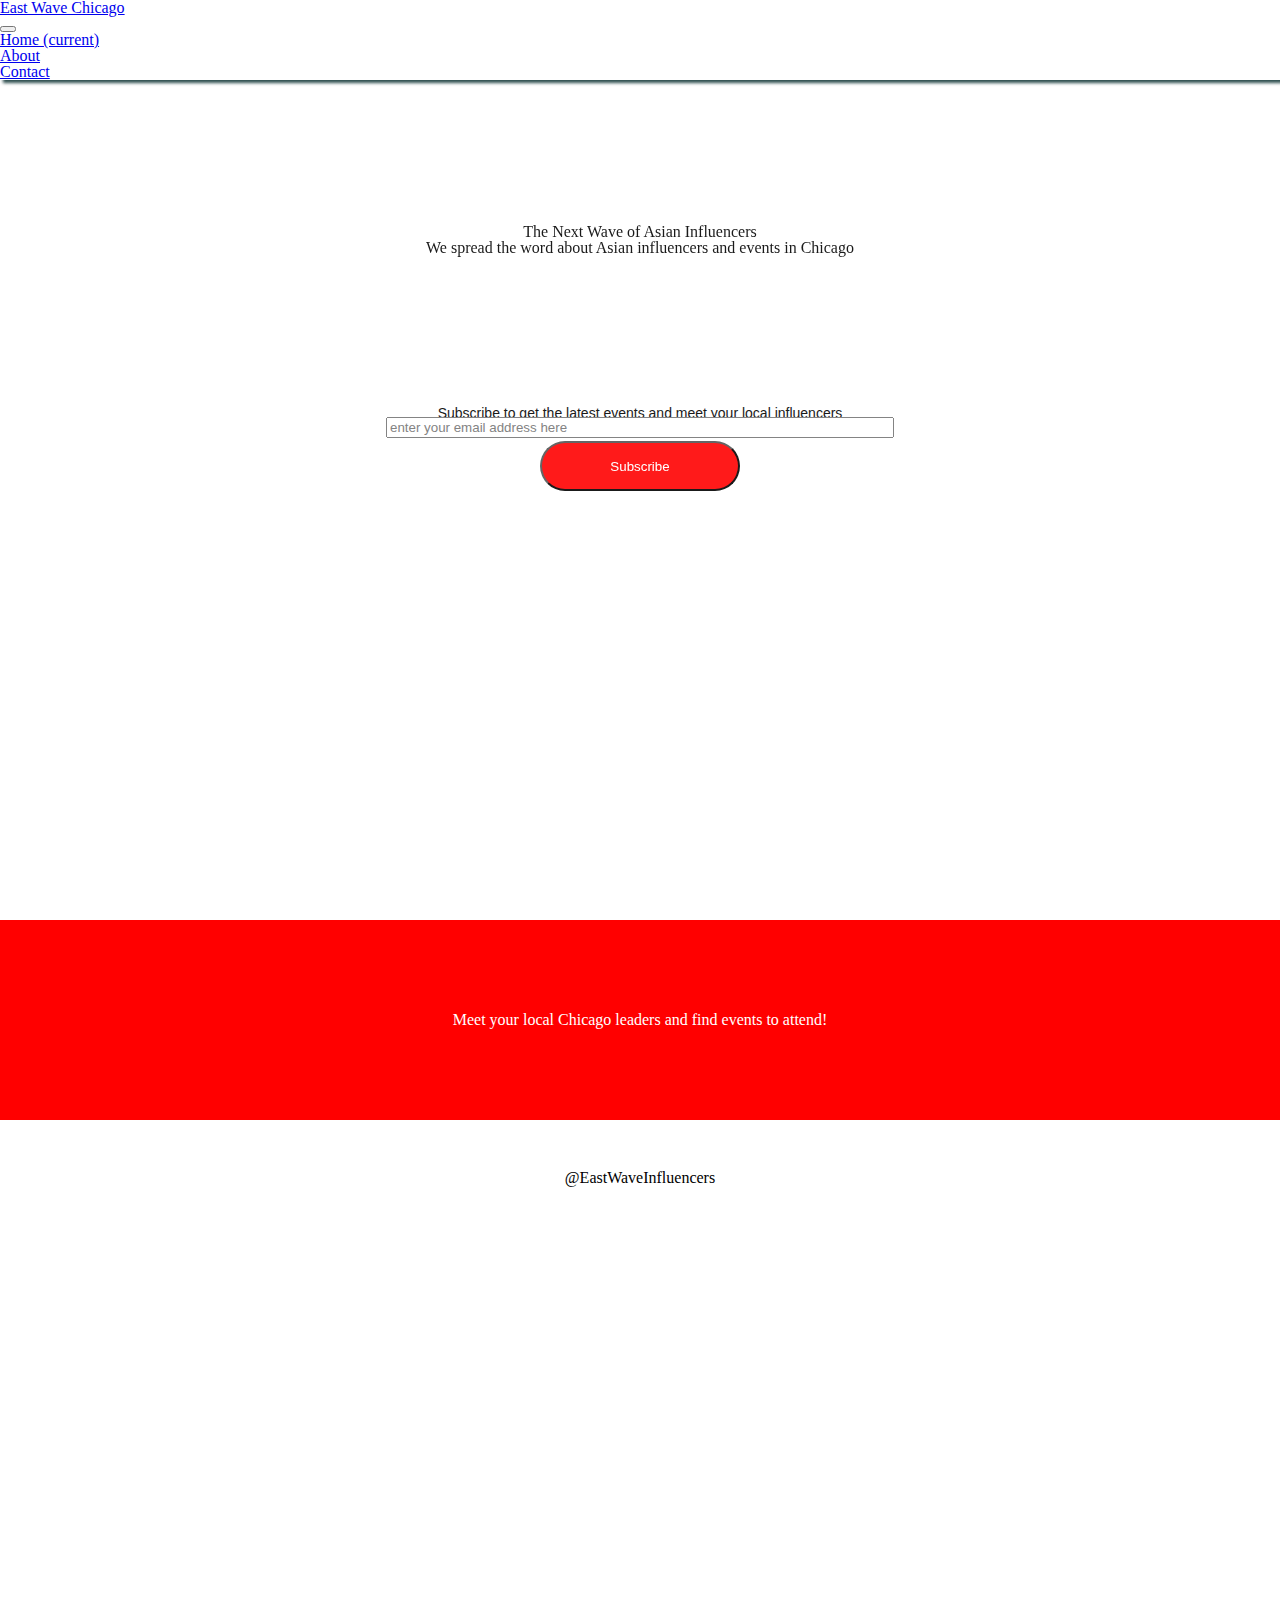
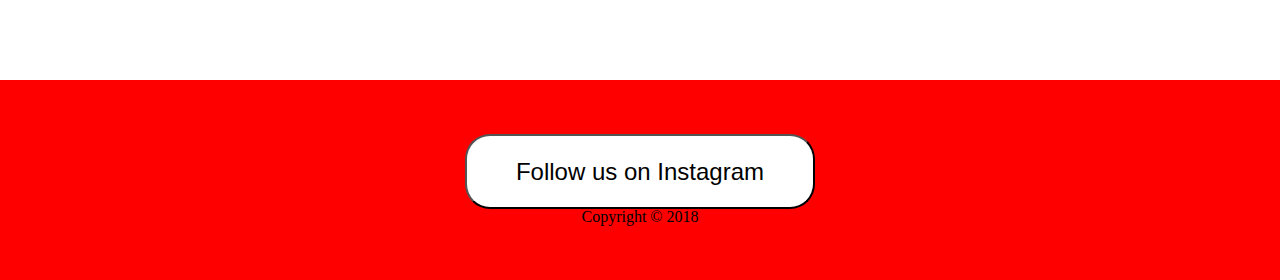
==== index.html @ 26a00152 "chicago > influencers" ====
<!DOCTYPE html>
<html lang="en">
<head>
    <meta charset="UTF-8">
    <meta name="viewport" content="width=device-width, initial-scale=1.0">
    <meta http-equiv="X-UA-Compatible" content="ie=edge">
    <link rel="stylesheet" type="text/css" href="css/reset.css">
    <link rel="stylesheet" href="https://stackpath.bootstrapcdn.com/bootstrap/4.1.1/css/bootstrap.min.css" integrity="sha384-WskhaSGFgHYWDcbwN70/dfYBj47jz9qbsMId/iRN3ewGhXQFZCSftd1LZCfmhktB" crossorigin="anonymous">
    <link rel="stylesheet" type="text/css" href="css/style.css">

    <script src="https://code.jquery.com/jquery-3.3.1.slim.min.js" integrity="sha384-q8i/X+965DzO0rT7abK41JStQIAqVgRVzpbzo5smXKp4YfRvH+8abtTE1Pi6jizo" crossorigin="anonymous"></script>
    <script src="https://cdnjs.cloudflare.com/ajax/libs/popper.js/1.14.3/umd/popper.min.js" integrity="sha384-ZMP7rVo3mIykV+2+9J3UJ46jBk0WLaUAdn689aCwoqbBJiSnjAK/l8WvCWPIPm49" crossorigin="anonymous"></script>
    <script src="https://stackpath.bootstrapcdn.com/bootstrap/4.1.2/js/bootstrap.min.js" integrity="sha384-o+RDsa0aLu++PJvFqy8fFScvbHFLtbvScb8AjopnFD+iEQ7wo/CG0xlczd+2O/em" crossorigin="anonymous"></script>
    <title>East Wave Chicago</title>
</head>
<body>
    <!-- top nav bar area -->
    <header>
        <nav class="fixed-top navbar navbar-expand-lg navbar-light bg-light">
            <a class="navbar-brand" href="index.html"><h1>East Wave Chicago</h1></a>
            <button class="navbar-toggler" type="button" data-toggle="collapse" data-target="#navbarNav" aria-controls="navbarNav" aria-expanded="false" aria-label="Toggle navigation">
              <span class="navbar-toggler-icon"></span>
            </button>
            <div class="collapse navbar-collapse" id="navbarNav">
                <ul class="navbar-nav">
                <li class="nav-item active">
                    <a class="nav-link" href="index.html">Home <span class="sr-only">(current)</span></a>
                </li>
                <li class="nav-item">
                    <a class="nav-link" href="about.html">About</a>
                </li>
                <li class="nav-item">
                    <a class="nav-link" href="contact.html">Contact</a>
                </li>
                </ul>
            </div>
        </nav>
    </header>
    
    <!-- Hero content -->
    <div class="container-fluid">
        <div class="row">
            <div class="col">
                <div class="video">
                    <video autoplay muted loop id="myVideo">
                        <source src="videos/chinese-temple.mp4" type="video/mp4">
                    </video>
                </div>
            </div>
        </div>
    </div>
    <div class="hero-container">
        <div class="jumbotron">
            <h1>The Next Wave of Asian Influencers</h1>
            <p>We spread the word about Asian influencers and events in Chicago</p>
            <div class="signup-container2">
                <!-- Begin MailChimp Signup Form -->
                <div id="mc_embed_signup">
                    <form action="https://eastwavechicago.us18.list-manage.com/subscribe/post?u=8df125f7c9a47963c4aa22cc7&amp;id=b402ee8cac" method="post" id="mc-embedded-subscribe-form" name="mc-embedded-subscribe-form" class="validate" target="_blank" novalidate>
                        <div id="mc_embed_signup_scroll">
                            <label for="mce-EMAIL" class="signup-label">Subscribe to get the latest events and meet your local influencers</label>
                            <input class="email-field" type="email" value="" name="EMAIL" class="email" id="mce-EMAIL" placeholder="enter your email address here" required>
                            <!-- real people should not fill this in and expect good things - do not remove this or risk form bot signups-->
                            <div style="position: absolute; left: -5000px;" aria-hidden="true"><input type="text" name="b_8df125f7c9a47963c4aa22cc7_b402ee8cac" tabindex="-1" value=""></div>
                            <div class="clear">
                                <input class="submit-button" type="submit" value="Subscribe" name="subscribe" id="mc-embedded-subscribe" class="button">
                            </div>
                        </div>
                    </form>
                </div>
                <!--End mc_embed_signup-->
            </div>
        </div>
    </div>

    <div class="main-conatiner">
        <!-- page break, instagram intros -->
        <div class="container-fluid">
            <div class="row">
                <div class="col">
                    <div class="page-break1">
                        <h1>Meet your local Chicago leaders and find events to attend!</h1> 
                    </div>
                </div>
            </div>
        </div>
        <!-- instagram api integration area -->
        <div class="container instagram-container">
            <div class="row">
                <div class="col">
                    <h1>@EastWaveInfluencers</h1>
                    <div class='embedsocial-instagram' data-ref="517c697fac0bc0547602033151f2229e3781bcee"></div>
                </div>
            </div>
        </div>

        <!-- page break, instagram link -->
        <div class="container-fluid">
            <div class="row">
                <div class="col">
                    <div class="page-break2">
                        <a href="https://www.instagram.com/eastwaveinfluencers/"><button>Follow us on Instagram</button></a>
                        <br>
                        <p>Copyright &copy; 2018</p>
                    </div>
                </div>
            </div>
        </div>

        
        <!-- down arrow -->
        <div class="arrow bounce"></div>
    </div>

    

    <script>(function(d, s, id){var js; if (d.getElementById(id)) {return;} js = d.createElement(s); js.id = id; js.src = "https://embedsocial.com/embedscript/in.js"; d.getElementsByTagName("head")[0].appendChild(js);}(document, "script", "EmbedSocialInstagramScript"));</script>
</body>
</html>
---- css/style.css ----
body {
    overflow: auto;
}


/* ---------------------------- top nav ---------------------------- */

.navbar{
    z-index: 2;
    box-shadow: 3px 3px 3px darkslategrey;
}

.navbar-collapse {
    max-height: 280px;
    overflow-y: auto;
  }

/* ---------------------------- hero content ---------------------------- */

.video {
    z-index: -1;
    height: 80%;
    position: absolute;
    top: -200px;
    left: 50%;
    max-width: 100vw;
    transform: translateX(-50%);
}

.jumbotron {
    z-index: 1;
    background-color: white;
    height: 300px;
    width: 600px;
    opacity: .9;
    margin: auto;
    position: absolute;
    top: 25%;
    left: 50%;
    transform: translateX(-50%);
    border-radius: 1em;
}

.jumbotron h1 {
    text-align: center;
    position: relative;
    top: 5%;
    margin-top: -1em;
}

.jumbotron p {
    text-align: center;
    position: relative;
    top: 5%;
}

#mc_embed_signup {
    background:#fff; 
    clear:left; 
    font:14px Helvetica,Arial,sans-serif; 
    position: absolute;
    top: 60%;
    left: 50%;
    transform: translateX(-50%);
    width: 500px;
    text-align: center;
}

.email-field {
    width: 500px;
    position: absolute;
    top: 75%;
    left: 50%;
    transform: translateX(-50%);
}


.submit-button {
    position: absolute;
    top: 225%;
    left: 50%;
    transform: translateX(-50%);
    background-color: red;
    color: white;
    height: 50px;
    width: 200px;
    border-radius: 25px;
}

.submit-button:hover {
    box-shadow: 3px 3px 3px darkgrey;
}


/* ---------------------------- index content ---------------------------- */
.main-conatiner {
    position: absolute;
    top: 880px;
    width: 100%;
}



/* ---------------------------- page break 1 ---------------------------- */

.page-break1 {
    background-color: red;
    padding: 100px 0;
    width: 100%;
    text-align: center;
    position: absolute;
    left: 50%;
    transform: translateX(-50%);
}

.page-break1 h1 {
    position: absolute;
    top: 50%;
    left: 50%;
    transform: translate(-50%, -50%);
    text-align: center;
    color: white;
}

/* ---------------------------- instagram plugin ---------------------------- */

.instagram-container {
    position: absolute;
    top: 290px;
    left: 50%;
    transform: translateX(-50%);
    text-align: center;
    padding-bottom: 100px;
}


/* ---------------------------- instagram link ---------------------------- */

.page-break2 {
    position: absolute;
    top: 700px;
    left: 50%;
    transform: translateX(-50%);
    background-color: red;
    height: 200px;
    width: 100%;
    text-align: center;
    margin-top: 100px;
}

.page-break2 button {
    background-color: white;
    color: black;
    height: 75px;
    width: 350px;
    font-size: 1.5em;
    margin-top: 2.25em;
    border-radius: 25px;
}

.page-break2 button:hover {
    box-shadow: 3px 3px 3px darkred;
}



/* ---------------------------- scroll to bottom arrow ---------------------------- */

@import "compass/css3";

.arrow {
  position: fixed;
  bottom: 0;
  left: 50%;
  margin-left:-20px;
  width: 40px;
  height: 40px;
  background-image: url([data-uri]);
  background-size: contain;
}

/* ---------------------------- about me page styles ---------------------------- */

.about-img {
    position: relative;
    top: 50px;
}

.container-about {
    position: relative;
    top: 100px;
}

.white-house {
    height: 150px;
    display: inline-block;
}

.about-button {
    background-color: red;
    height: 35px;
    width: 100%;
    font-size: 1.25rem;
    color: white;
    border-radius: 15px;
}

.about-button:hover {
    box-shadow: 3px 3px 3px darkgrey;
}

.consulting-button {
    background-color: red;
    height: 35px;
    width: 100%;
    font-size: 1.25rem;
    color: white;
    border-radius: 15px;
}

.consulting-button:hover {
    box-shadow: 3px 3px 3px darkgrey;
}

.about-spacer {
    position: relative;
    left: 50%;
    transform: translateX(-50%);
}

.row {
    margin-bottom: 40px;
}

/* ---------------------------- contact page ---------------------------- */
.photo-background {
    position: relative;
    top: 50px;
    width: 100%;
    background-color: black;
    height: 350px
}

.contact-img {
    height: 350px;
    position: absolute;
    left: 50%;
    transform: translateX(-50%);
}

.container-contact {
    position: relative;
    top: 60px;
    text-align: center;
}
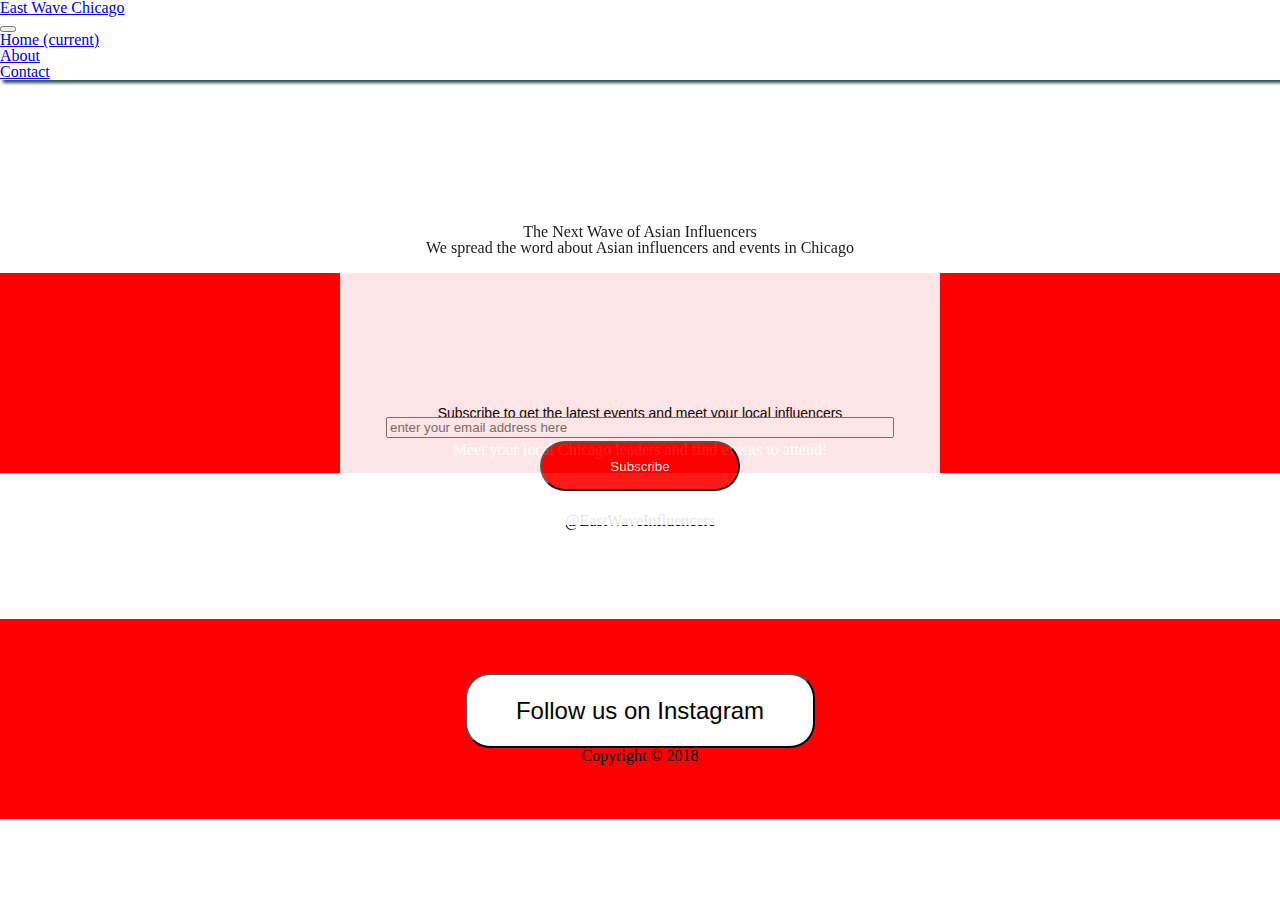
==== commit 9141b3b8: "removed position" ====
--- a/index.html
+++ b/index.html
@@ -49,7 +49,7 @@
             </div>
         </div>
     </div>
-    <div class="hero-container">
+    
         <div class="jumbotron">
             <h1>The Next Wave of Asian Influencers</h1>
             <p>We spread the word about Asian influencers and events in Chicago</p>
@@ -71,7 +71,7 @@
                 <!--End mc_embed_signup-->
             </div>
         </div>
-    </div>
+    
 
     <div class="main-conatiner">
         <!-- page break, instagram intros -->
@@ -87,7 +87,7 @@
         <!-- instagram api integration area -->
         <div class="container instagram-container">
             <div class="row">
-                <div class="col">
+                <div class="col-lg-12">
                     <h1>@EastWaveInfluencers</h1>
                     <div class='embedsocial-instagram' data-ref="517c697fac0bc0547602033151f2229e3781bcee"></div>
                 </div>
--- a/css/style.css
+++ b/css/style.css
@@ -1,6 +1,4 @@
-body {
-    overflow: auto;
-}
+
 
 
 /* ---------------------------- top nav ---------------------------- */
@@ -19,12 +17,13 @@
 
 .video {
     z-index: -1;
-    height: 80%;
-    position: absolute;
-    top: -200px;
-    left: 50%;
-    max-width: 100vw;
-    transform: translateX(-50%);
+    height: 100%;
+ 
+}
+
+video {
+    width: 100vw;
+    margin: 0 auto;
 }
 
 .jumbotron {
@@ -94,8 +93,7 @@
 
 /* ---------------------------- index content ---------------------------- */
 .main-conatiner {
-    position: absolute;
-    top: 880px;
+  
     width: 100%;
 }
 
@@ -103,14 +101,18 @@
 
 /* ---------------------------- page break 1 ---------------------------- */
 
+.container-fluid {
+    width: 100vw;
+    padding: 0px;
+    margin: 0px;
+}
+
 .page-break1 {
     background-color: red;
     padding: 100px 0;
     width: 100%;
     text-align: center;
-    position: absolute;
-    left: 50%;
-    transform: translateX(-50%);
+
 }
 
 .page-break1 h1 {
@@ -125,27 +127,20 @@
 /* ---------------------------- instagram plugin ---------------------------- */
 
 .instagram-container {
-    position: absolute;
-    top: 290px;
-    left: 50%;
-    transform: translateX(-50%);
-    text-align: center;
-    padding-bottom: 100px;
+
+    text-align: center;
+    padding-bottom: 50px;
 }
 
 
 /* ---------------------------- instagram link ---------------------------- */
 
 .page-break2 {
-    position: absolute;
-    top: 700px;
-    left: 50%;
-    transform: translateX(-50%);
+
     background-color: red;
     height: 200px;
     width: 100%;
     text-align: center;
-    margin-top: 100px;
 }
 
 .page-break2 button {
@@ -232,6 +227,20 @@
     margin-bottom: 40px;
 }
 
+
+.Lakhi-content {
+    margin-top: -10px;
+}
+
+.Noah-content {
+    margin-top: -10px;
+}
+
+.Megha-content {
+    margin-top: -10px;
+}
+
+
 /* ---------------------------- contact page ---------------------------- */
 .photo-background {
     position: relative;
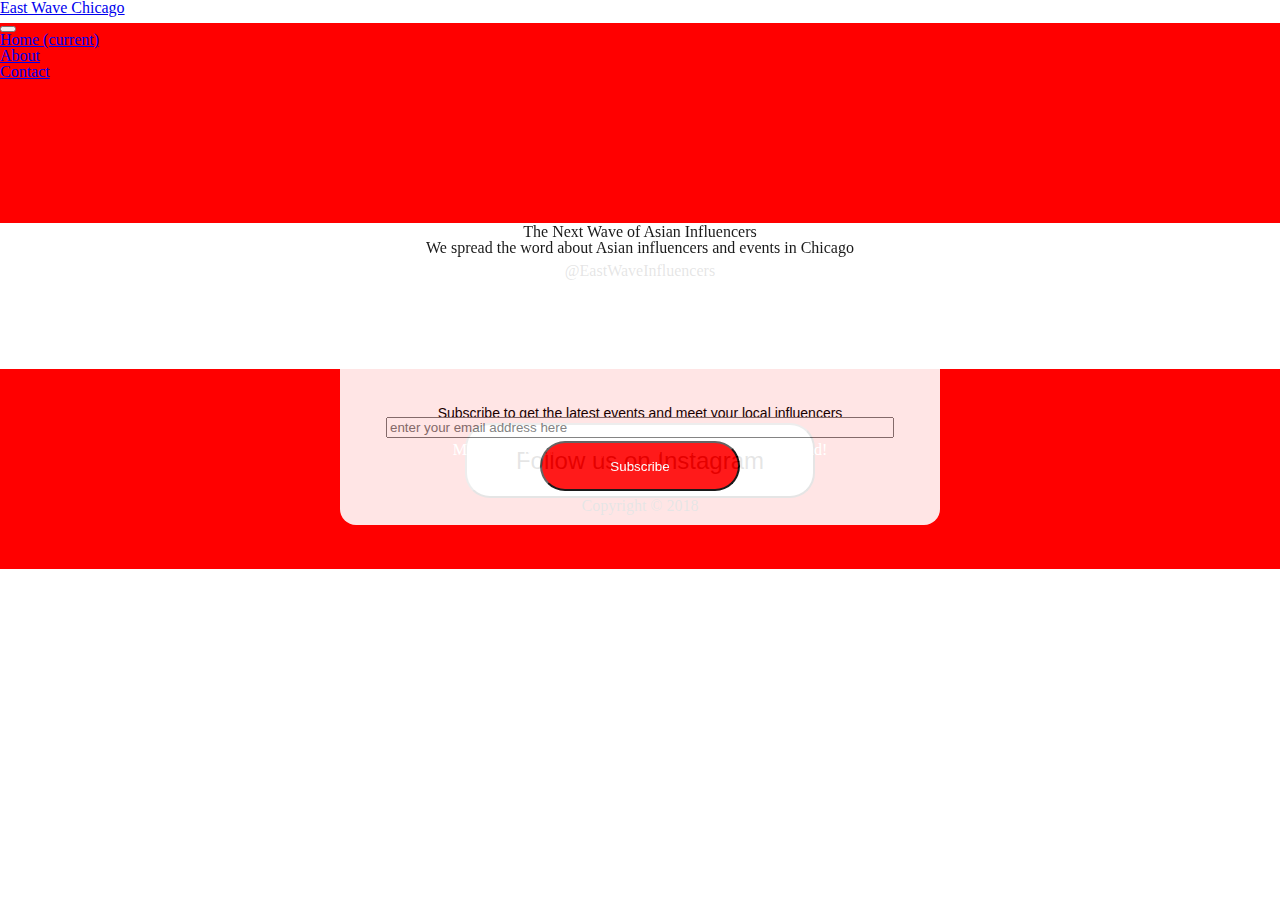
==== commit 3de5c9d0: "video moved up 200 px" ====
--- a/index.html
+++ b/index.html
@@ -38,7 +38,7 @@
     </header>
     
     <!-- Hero content -->
-    <div class="container-fluid">
+    <div class="container-fluid video-container">
         <div class="row">
             <div class="col">
                 <div class="video">
--- a/css/style.css
+++ b/css/style.css
@@ -15,6 +15,10 @@
 
 /* ---------------------------- hero content ---------------------------- */
 
+.video-container {
+    position: relative;
+    top: -200px;
+}
 .video {
     z-index: -1;
     height: 100%;
@@ -93,7 +97,7 @@
 
 /* ---------------------------- index content ---------------------------- */
 .main-conatiner {
-  
+    margin-top: -250px;
     width: 100%;
 }
 
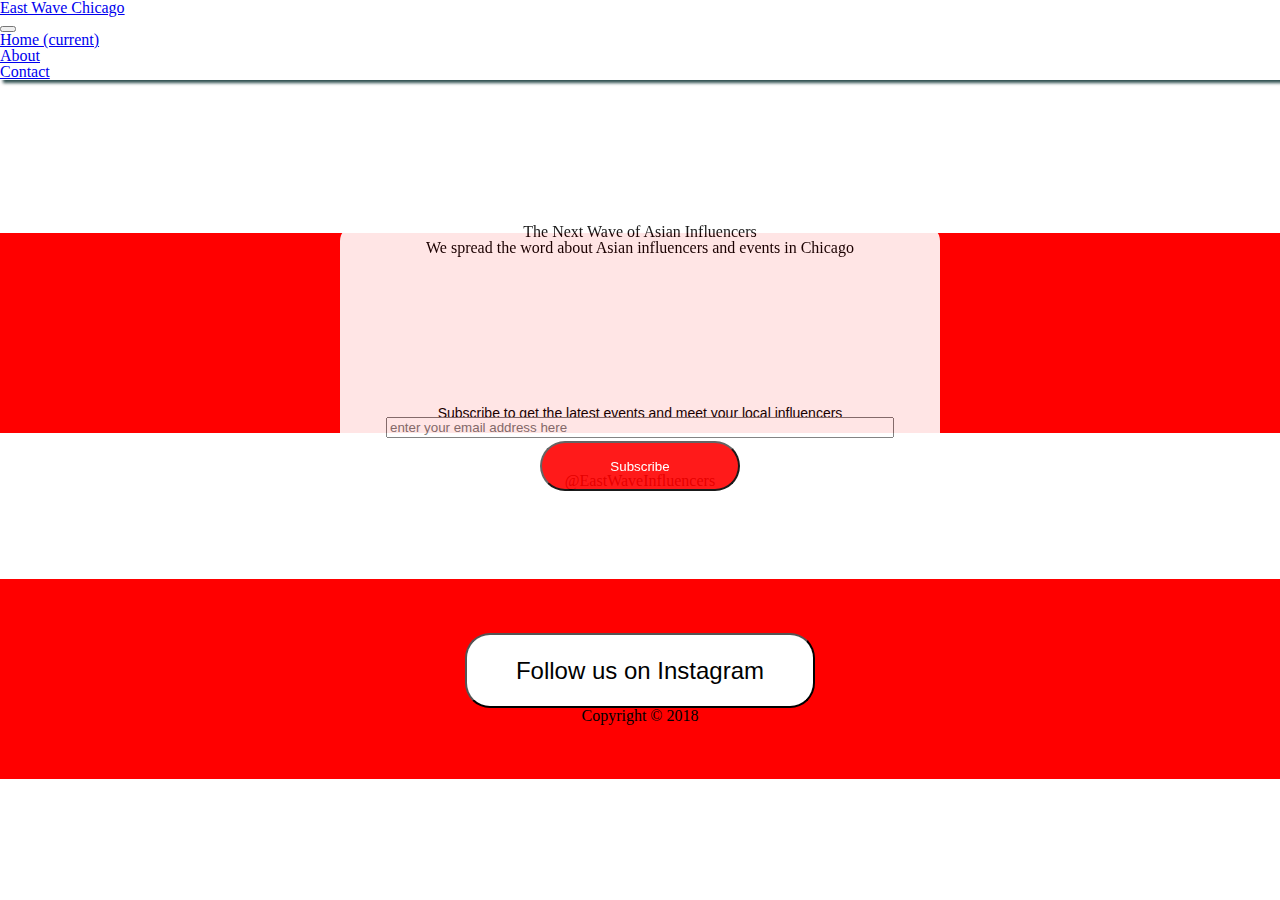
==== commit d96507e8: "video testing" ====
--- a/index.html
+++ b/index.html
@@ -38,39 +38,33 @@
     </header>
     
     <!-- Hero content -->
-    <div class="container-fluid video-container">
-        <div class="row">
-            <div class="col">
-                <div class="video">
-                    <video autoplay muted loop id="myVideo">
-                        <source src="videos/chinese-temple.mp4" type="video/mp4">
-                    </video>
-                </div>
+    <div class="video">
+        <video autoplay muted loop id="myVideo">
+            <source src="videos/chinese-temple.mp4" type="video/mp4">
+        </video>
+    </div>
+    
+    <div class="jumbotron">
+        <h1>The Next Wave of Asian Influencers</h1>
+        <p>We spread the word about Asian influencers and events in Chicago</p>
+        <div class="signup-container2">
+            <!-- Begin MailChimp Signup Form -->
+            <div id="mc_embed_signup">
+                <form action="https://eastwavechicago.us18.list-manage.com/subscribe/post?u=8df125f7c9a47963c4aa22cc7&amp;id=b402ee8cac" method="post" id="mc-embedded-subscribe-form" name="mc-embedded-subscribe-form" class="validate" target="_blank" novalidate>
+                    <div id="mc_embed_signup_scroll">
+                        <label for="mce-EMAIL" class="signup-label">Subscribe to get the latest events and meet your local influencers</label>
+                        <input class="email-field" type="email" value="" name="EMAIL" class="email" id="mce-EMAIL" placeholder="enter your email address here" required>
+                        <!-- real people should not fill this in and expect good things - do not remove this or risk form bot signups-->
+                        <div style="position: absolute; left: -5000px;" aria-hidden="true"><input type="text" name="b_8df125f7c9a47963c4aa22cc7_b402ee8cac" tabindex="-1" value=""></div>
+                        <div class="clear">
+                            <input class="submit-button" type="submit" value="Subscribe" name="subscribe" id="mc-embedded-subscribe" class="button">
+                        </div>
+                    </div>
+                </form>
             </div>
+            <!--End mc_embed_signup-->
         </div>
     </div>
-    
-        <div class="jumbotron">
-            <h1>The Next Wave of Asian Influencers</h1>
-            <p>We spread the word about Asian influencers and events in Chicago</p>
-            <div class="signup-container2">
-                <!-- Begin MailChimp Signup Form -->
-                <div id="mc_embed_signup">
-                    <form action="https://eastwavechicago.us18.list-manage.com/subscribe/post?u=8df125f7c9a47963c4aa22cc7&amp;id=b402ee8cac" method="post" id="mc-embedded-subscribe-form" name="mc-embedded-subscribe-form" class="validate" target="_blank" novalidate>
-                        <div id="mc_embed_signup_scroll">
-                            <label for="mce-EMAIL" class="signup-label">Subscribe to get the latest events and meet your local influencers</label>
-                            <input class="email-field" type="email" value="" name="EMAIL" class="email" id="mce-EMAIL" placeholder="enter your email address here" required>
-                            <!-- real people should not fill this in and expect good things - do not remove this or risk form bot signups-->
-                            <div style="position: absolute; left: -5000px;" aria-hidden="true"><input type="text" name="b_8df125f7c9a47963c4aa22cc7_b402ee8cac" tabindex="-1" value=""></div>
-                            <div class="clear">
-                                <input class="submit-button" type="submit" value="Subscribe" name="subscribe" id="mc-embedded-subscribe" class="button">
-                            </div>
-                        </div>
-                    </form>
-                </div>
-                <!--End mc_embed_signup-->
-            </div>
-        </div>
     
 
     <div class="main-conatiner">
--- a/css/style.css
+++ b/css/style.css
@@ -15,19 +15,9 @@
 
 /* ---------------------------- hero content ---------------------------- */
 
-.video-container {
-    position: relative;
-    top: -200px;
-}
-.video {
-    z-index: -1;
-    height: 100%;
- 
-}
-
 video {
     width: 100vw;
-    margin: 0 auto;
+
 }
 
 .jumbotron {
@@ -97,7 +87,7 @@
 
 /* ---------------------------- index content ---------------------------- */
 .main-conatiner {
-    margin-top: -250px;
+    /* margin-top: -250px; */
     width: 100%;
 }
 
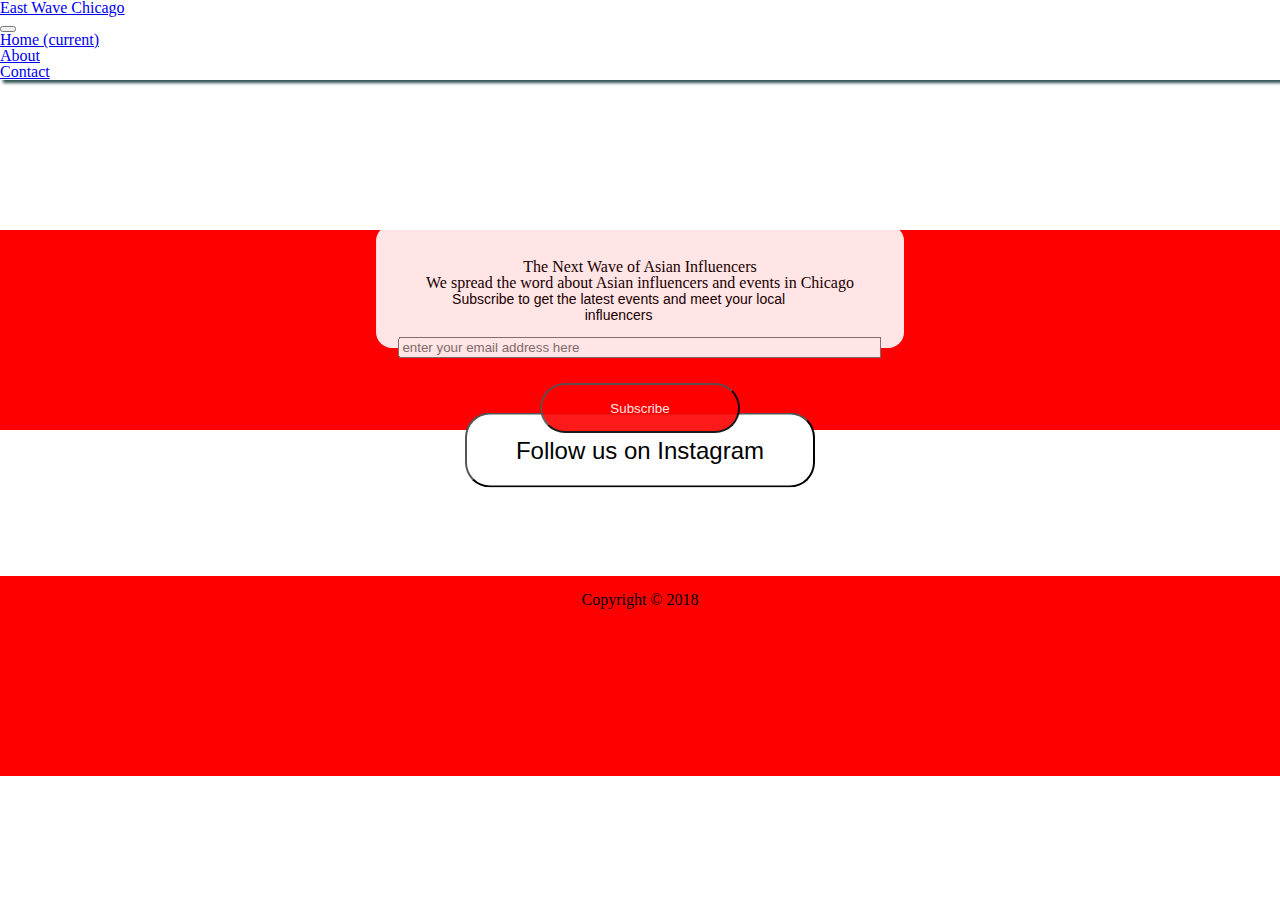
==== commit 5736ec76: "responsiveness" ====
--- a/index.html
+++ b/index.html
@@ -47,7 +47,6 @@
     <div class="jumbotron">
         <h1>The Next Wave of Asian Influencers</h1>
         <p>We spread the word about Asian influencers and events in Chicago</p>
-        <div class="signup-container2">
             <!-- Begin MailChimp Signup Form -->
             <div id="mc_embed_signup">
                 <form action="https://eastwavechicago.us18.list-manage.com/subscribe/post?u=8df125f7c9a47963c4aa22cc7&amp;id=b402ee8cac" method="post" id="mc-embedded-subscribe-form" name="mc-embedded-subscribe-form" class="validate" target="_blank" novalidate>
@@ -63,7 +62,6 @@
                 </form>
             </div>
             <!--End mc_embed_signup-->
-        </div>
     </div>
     
 
--- a/css/style.css
+++ b/css/style.css
@@ -17,16 +17,15 @@
 
 video {
     width: 100vw;
-
+    display: block;
+    z-index: 0;
 }
 
 .jumbotron {
     z-index: 1;
     background-color: white;
-    height: 300px;
-    width: 600px;
+    padding: 50px 50px 25px 50px;
     opacity: .9;
-    margin: auto;
     position: absolute;
     top: 25%;
     left: 50%;
@@ -51,33 +50,32 @@
     background:#fff; 
     clear:left; 
     font:14px Helvetica,Arial,sans-serif; 
-    position: absolute;
-    top: 60%;
-    left: 50%;
-    transform: translateX(-50%);
-    width: 500px;
+    width: 90%;
     text-align: center;
 }
 
 .email-field {
-    width: 500px;
-    position: absolute;
-    top: 75%;
-    left: 50%;
-    transform: translateX(-50%);
-}
-
+    width: 90%;
+    position: absolute;
+    left: 50%;
+    transform: translateX(-50%);
+    margin-top: 30px;
+}
+
+.clear {
+    margin-top: 50px;
+    position: absolute;
+    left: 50%;
+    transform: translateX(-50%);
+}
 
 .submit-button {
-    position: absolute;
-    top: 225%;
-    left: 50%;
-    transform: translateX(-50%);
     background-color: red;
     color: white;
     height: 50px;
     width: 200px;
     border-radius: 25px;
+    margin-top: 10px;
 }
 
 .submit-button:hover {
@@ -87,7 +85,6 @@
 
 /* ---------------------------- index content ---------------------------- */
 .main-conatiner {
-    /* margin-top: -250px; */
     width: 100%;
 }
 
@@ -103,7 +100,7 @@
 
 .page-break1 {
     background-color: red;
-    padding: 100px 0;
+    padding: 100px 10px;
     width: 100%;
     text-align: center;
 
@@ -143,8 +140,11 @@
     height: 75px;
     width: 350px;
     font-size: 1.5em;
-    margin-top: 2.25em;
     border-radius: 25px;
+    position: absolute;
+    top: 50%;
+    left: 50%;
+    transform: translate(-50%, -50%);
 }
 
 .page-break2 button:hover {
@@ -257,3 +257,78 @@
     text-align: center;
 }
 
+/* ---------------------------- media queries ---------------------------- */
+
+@media only screen and (max-width: 1920px) {
+    .jumbotron {
+        padding: 50px 50px 25px 50px;
+    }
+
+}
+
+
+
+@media only screen and (max-width: 980px) {
+    .jumbotron {
+        position: absolute;
+        top: 20%;
+    }
+    
+    video {
+        height: 600px;
+        margin: auto 0;
+    }
+
+    .video {
+        background-color: black;
+    }
+}
+
+
+@media only screen and (max-width: 640px) {
+    .jumbotron {
+        position: absolute;
+        top: 15%;
+    }
+
+    video {
+        height: 600px;
+        margin: auto 0;
+    }
+
+    .video {
+        background-color: black;
+    }
+}
+
+@media only screen and (max-width: 395px) {
+    .page-break1 {
+        padding: 200px 10px;
+    }
+
+    video {
+        height: 600px;
+        margin: auto 0;
+    }
+
+    .video {
+        background-color: black;
+    }
+}
+
+@media only screen and (max-width: 360px) {
+
+    .page-break1 {
+        padding: 280px 10px;
+    }
+
+    video {
+        height: 700px;
+        margin: auto 0;
+    }
+
+    .video {
+        background-color: black;
+    }
+}
+
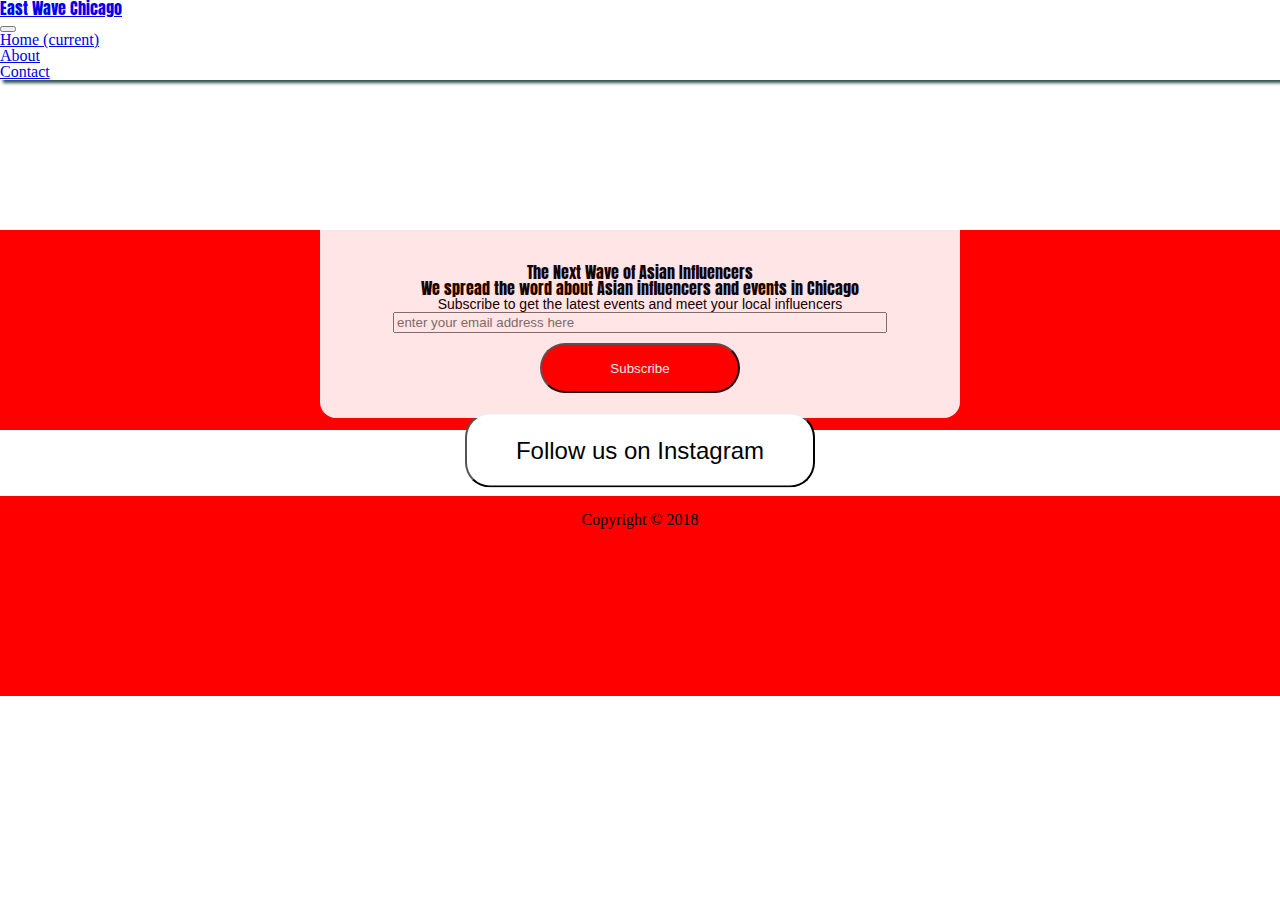
==== commit 7e4c91e9: "fonts" ====
--- a/index.html
+++ b/index.html
@@ -7,6 +7,7 @@
     <link rel="stylesheet" type="text/css" href="css/reset.css">
     <link rel="stylesheet" href="https://stackpath.bootstrapcdn.com/bootstrap/4.1.1/css/bootstrap.min.css" integrity="sha384-WskhaSGFgHYWDcbwN70/dfYBj47jz9qbsMId/iRN3ewGhXQFZCSftd1LZCfmhktB" crossorigin="anonymous">
     <link rel="stylesheet" type="text/css" href="css/style.css">
+    <link href="https://fonts.googleapis.com/css?family=Anton|Do+Hyeon" rel="stylesheet">
 
     <script src="https://code.jquery.com/jquery-3.3.1.slim.min.js" integrity="sha384-q8i/X+965DzO0rT7abK41JStQIAqVgRVzpbzo5smXKp4YfRvH+8abtTE1Pi6jizo" crossorigin="anonymous"></script>
     <script src="https://cdnjs.cloudflare.com/ajax/libs/popper.js/1.14.3/umd/popper.min.js" integrity="sha384-ZMP7rVo3mIykV+2+9J3UJ46jBk0WLaUAdn689aCwoqbBJiSnjAK/l8WvCWPIPm49" crossorigin="anonymous"></script>
@@ -45,7 +46,7 @@
     </div>
     
     <div class="jumbotron">
-        <h1>The Next Wave of Asian Influencers</h1>
+        <h1 class="hero-title">The Next Wave of Asian Influencers</h1>
         <p>We spread the word about Asian influencers and events in Chicago</p>
             <!-- Begin MailChimp Signup Form -->
             <div id="mc_embed_signup">
--- a/css/style.css
+++ b/css/style.css
@@ -3,9 +3,13 @@
 
 /* ---------------------------- top nav ---------------------------- */
 
-.navbar{
+.navbar {
     z-index: 2;
     box-shadow: 3px 3px 3px darkslategrey;
+}
+
+.navbar h1 {
+    font-family: 'Anton', sans-serif;
 }
 
 .navbar-collapse {
@@ -24,7 +28,7 @@
 .jumbotron {
     z-index: 1;
     background-color: white;
-    padding: 50px 50px 25px 50px;
+    padding: 100px 50px 25px 50px;
     opacity: .9;
     position: absolute;
     top: 25%;
@@ -34,6 +38,7 @@
 }
 
 .jumbotron h1 {
+    font-family: 'Anton', sans-serif;
     text-align: center;
     position: relative;
     top: 5%;
@@ -41,32 +46,23 @@
 }
 
 .jumbotron p {
+    font-family: 'Anton', sans-serif;
     text-align: center;
     position: relative;
     top: 5%;
 }
 
 #mc_embed_signup {
-    background:#fff; 
-    clear:left; 
     font:14px Helvetica,Arial,sans-serif; 
-    width: 90%;
-    text-align: center;
+    text-align: center;
+}
+
+.signup-label {
+    margin-top: 50px;
 }
 
 .email-field {
     width: 90%;
-    position: absolute;
-    left: 50%;
-    transform: translateX(-50%);
-    margin-top: 30px;
-}
-
-.clear {
-    margin-top: 50px;
-    position: absolute;
-    left: 50%;
-    transform: translateX(-50%);
 }
 
 .submit-button {
@@ -217,7 +213,7 @@
     transform: translateX(-50%);
 }
 
-.row {
+.container-about .row {
     margin-bottom: 40px;
 }
 
@@ -259,19 +255,21 @@
 
 /* ---------------------------- media queries ---------------------------- */
 
+
+
 @media only screen and (max-width: 1920px) {
     .jumbotron {
-        padding: 50px 50px 25px 50px;
-    }
-
-}
-
+        position: absolute;
+        top: 20%;
+    }
+
+}
 
 
 @media only screen and (max-width: 980px) {
     .jumbotron {
         position: absolute;
-        top: 20%;
+        top: 15%;
     }
     
     video {
@@ -288,7 +286,7 @@
 @media only screen and (max-width: 640px) {
     .jumbotron {
         position: absolute;
-        top: 15%;
+        top: 10%;
     }
 
     video {
@@ -302,6 +300,11 @@
 }
 
 @media only screen and (max-width: 395px) {
+    .jumbotron {
+        position: absolute;
+        top: 17%;
+    }
+    
     .page-break1 {
         padding: 200px 10px;
     }
@@ -319,7 +322,7 @@
 @media only screen and (max-width: 360px) {
 
     .page-break1 {
-        padding: 280px 10px;
+        padding: 220px 10px;
     }
 
     video {
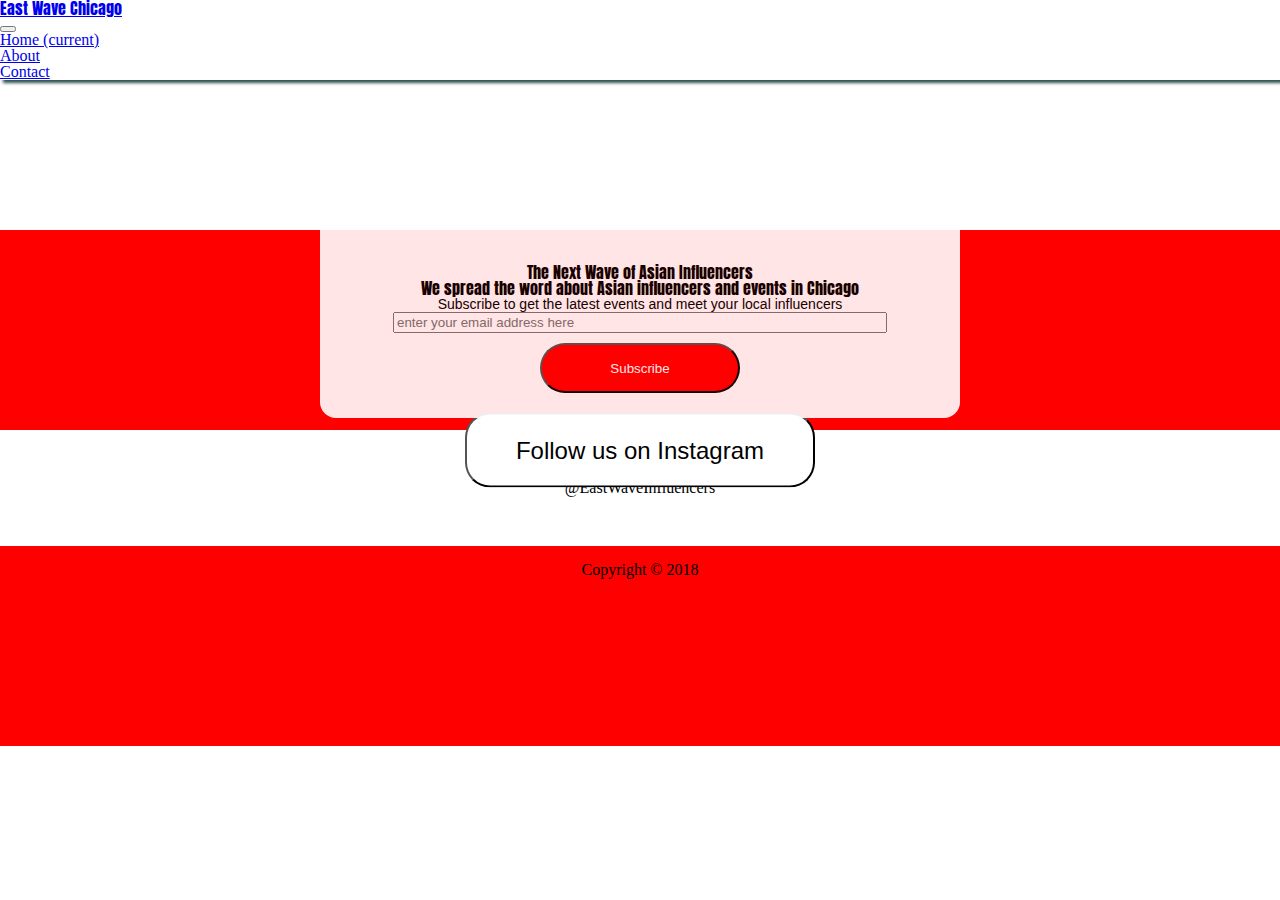
==== commit 2ab835ee: "removed down arrow" ====
--- a/index.html
+++ b/index.html
@@ -63,7 +63,7 @@
                 </form>
             </div>
             <!--End mc_embed_signup-->
-    </div>
+    </div> <!-- jumbotron -->
     
 
     <div class="main-conatiner">
@@ -100,10 +100,7 @@
             </div>
         </div>
 
-        
-        <!-- down arrow -->
-        <div class="arrow bounce"></div>
-    </div>
+    </div> <!-- main container -->
 
     
 
--- a/css/style.css
+++ b/css/style.css
@@ -99,7 +99,7 @@
     padding: 100px 10px;
     width: 100%;
     text-align: center;
-
+    margin-bottom: 50px;
 }
 
 .page-break1 h1 {
@@ -319,14 +319,14 @@
     }
 }
 
-@media only screen and (max-width: 360px) {
+@media only screen and (max-width: 359px) {
 
     .page-break1 {
-        padding: 220px 10px;
+        padding: 300px 10px;
     }
 
     video {
-        height: 700px;
+        height: 800px;
         margin: auto 0;
     }
 
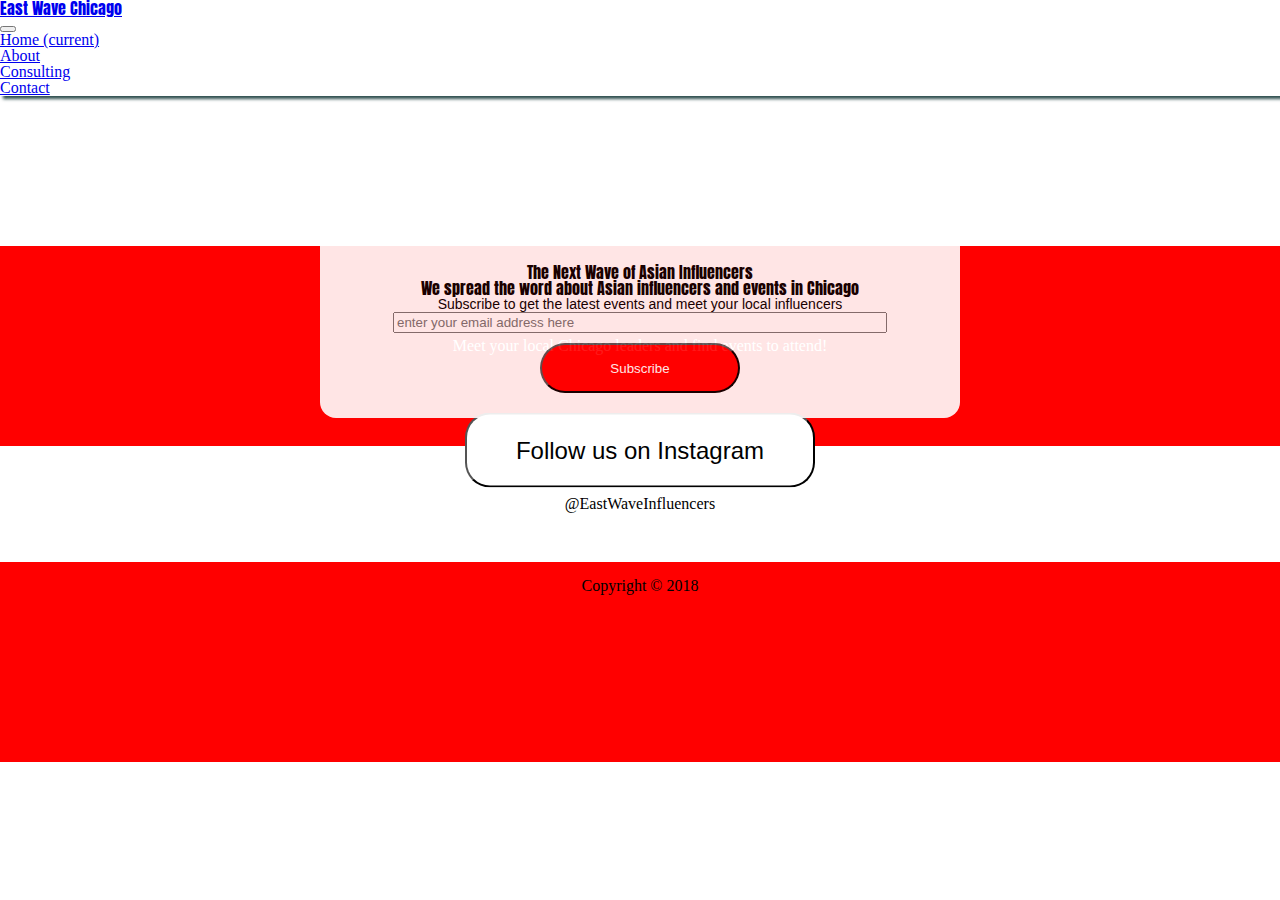
==== commit 825dbbdc: "consulting page" ====
--- a/index.html
+++ b/index.html
@@ -29,6 +29,9 @@
                 </li>
                 <li class="nav-item">
                     <a class="nav-link" href="about.html">About</a>
+                </li>
+                <li class="nav-item">
+                    <a class="nav-link" href="consulting.html">Consulting</a>
                 </li>
                 <li class="nav-item">
                     <a class="nav-link" href="contact.html">Contact</a>
--- a/css/style.css
+++ b/css/style.css
@@ -76,6 +76,7 @@
 
 .submit-button:hover {
     box-shadow: 3px 3px 3px darkgrey;
+    cursor: pointer;
 }
 
 
@@ -104,7 +105,6 @@
 
 .page-break1 h1 {
     position: absolute;
-    top: 50%;
     left: 50%;
     transform: translate(-50%, -50%);
     text-align: center;
@@ -145,6 +145,7 @@
 
 .page-break2 button:hover {
     box-shadow: 3px 3px 3px darkred;
+    cursor: pointer;
 }
 
 
@@ -169,6 +170,7 @@
 .about-img {
     position: relative;
     top: 50px;
+    width: 100vw;
 }
 
 .container-about {
@@ -192,6 +194,7 @@
 
 .about-button:hover {
     box-shadow: 3px 3px 3px darkgrey;
+    cursor: pointer;
 }
 
 .consulting-button {
@@ -205,6 +208,7 @@
 
 .consulting-button:hover {
     box-shadow: 3px 3px 3px darkgrey;
+    cursor: pointer;
 }
 
 .about-spacer {
@@ -229,6 +233,27 @@
 .Megha-content {
     margin-top: -10px;
 }
+
+
+/* ---------------------------- consulting page ---------------------------- */
+
+
+.consulting-img {
+    height: 350px;
+    position: absolute;
+    left: 50%;
+    transform: translateX(-50%);
+}
+
+.logos img {
+    height: 100px;
+}
+
+
+
+
+
+
 
 
 /* ---------------------------- contact page ---------------------------- */
@@ -319,7 +344,7 @@
     }
 }
 
-@media only screen and (max-width: 359px) {
+@media only screen and (max-width: 320px) {
 
     .page-break1 {
         padding: 300px 10px;
